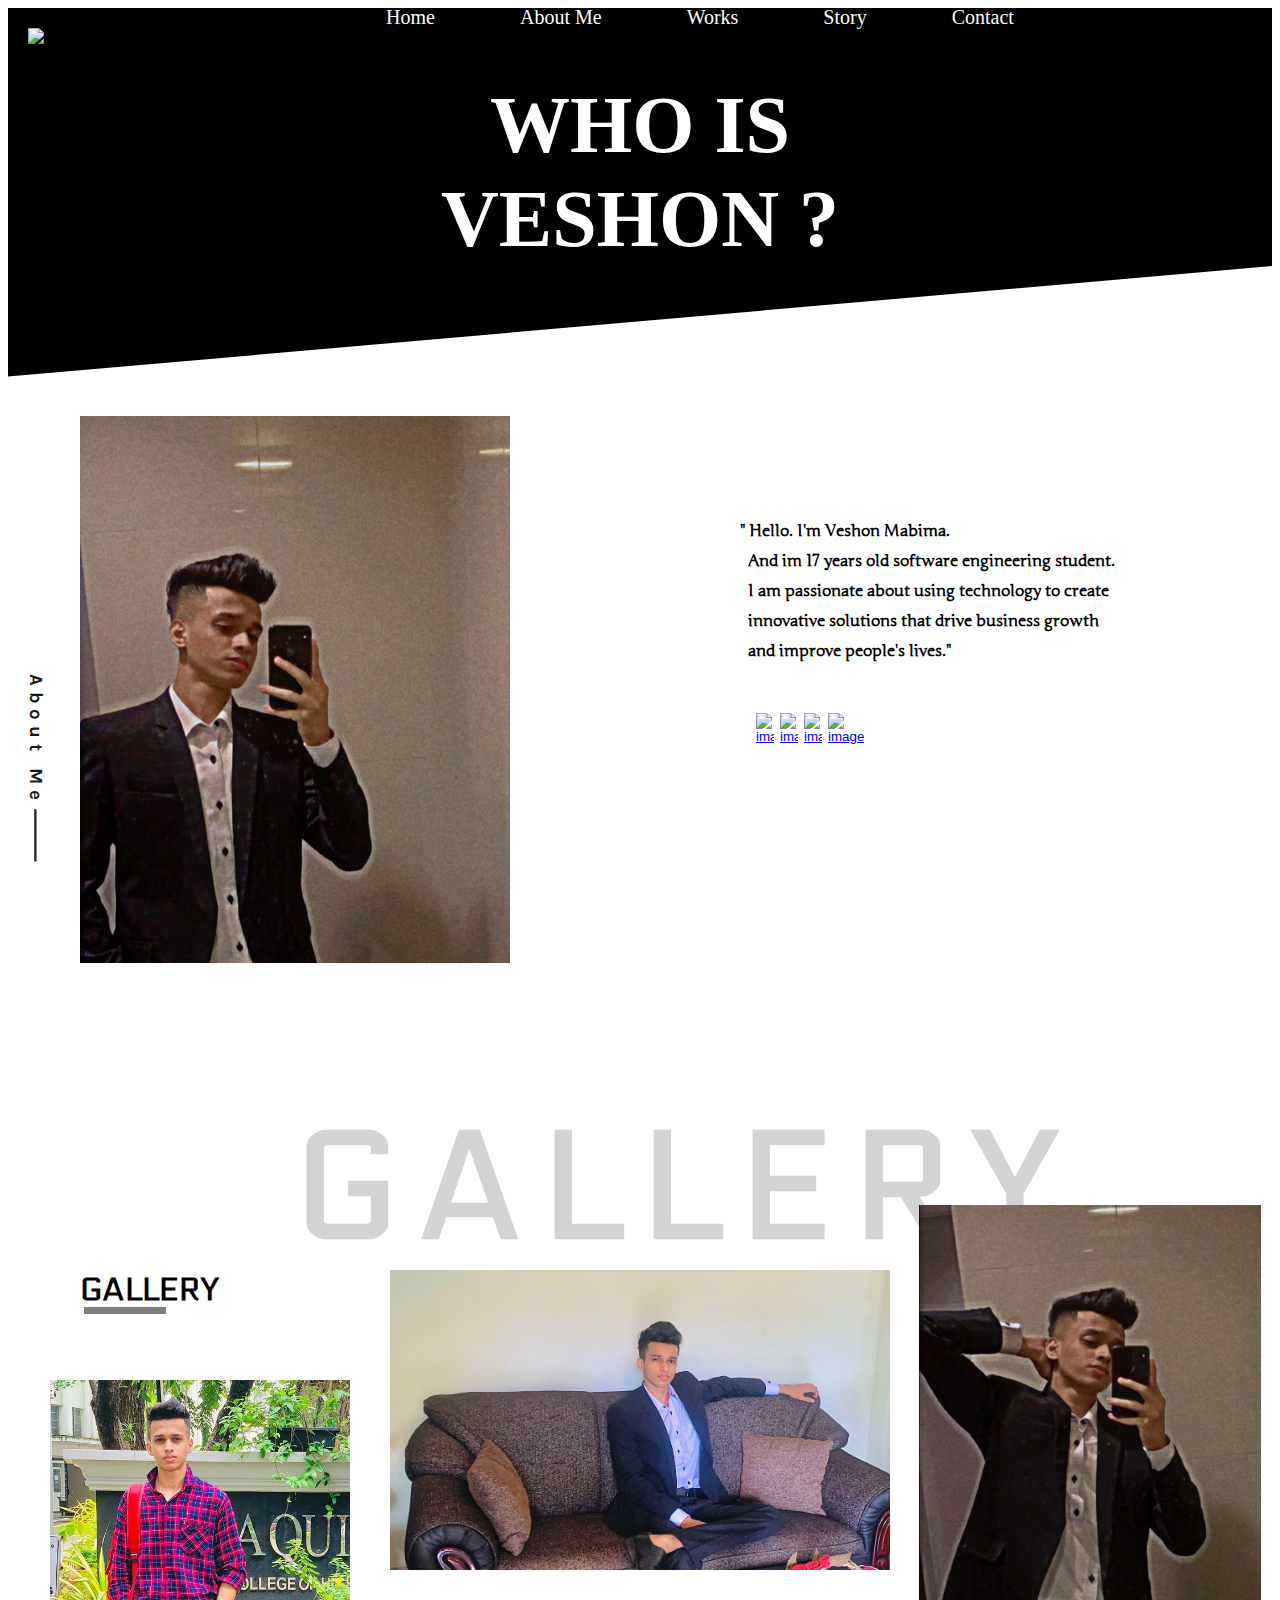
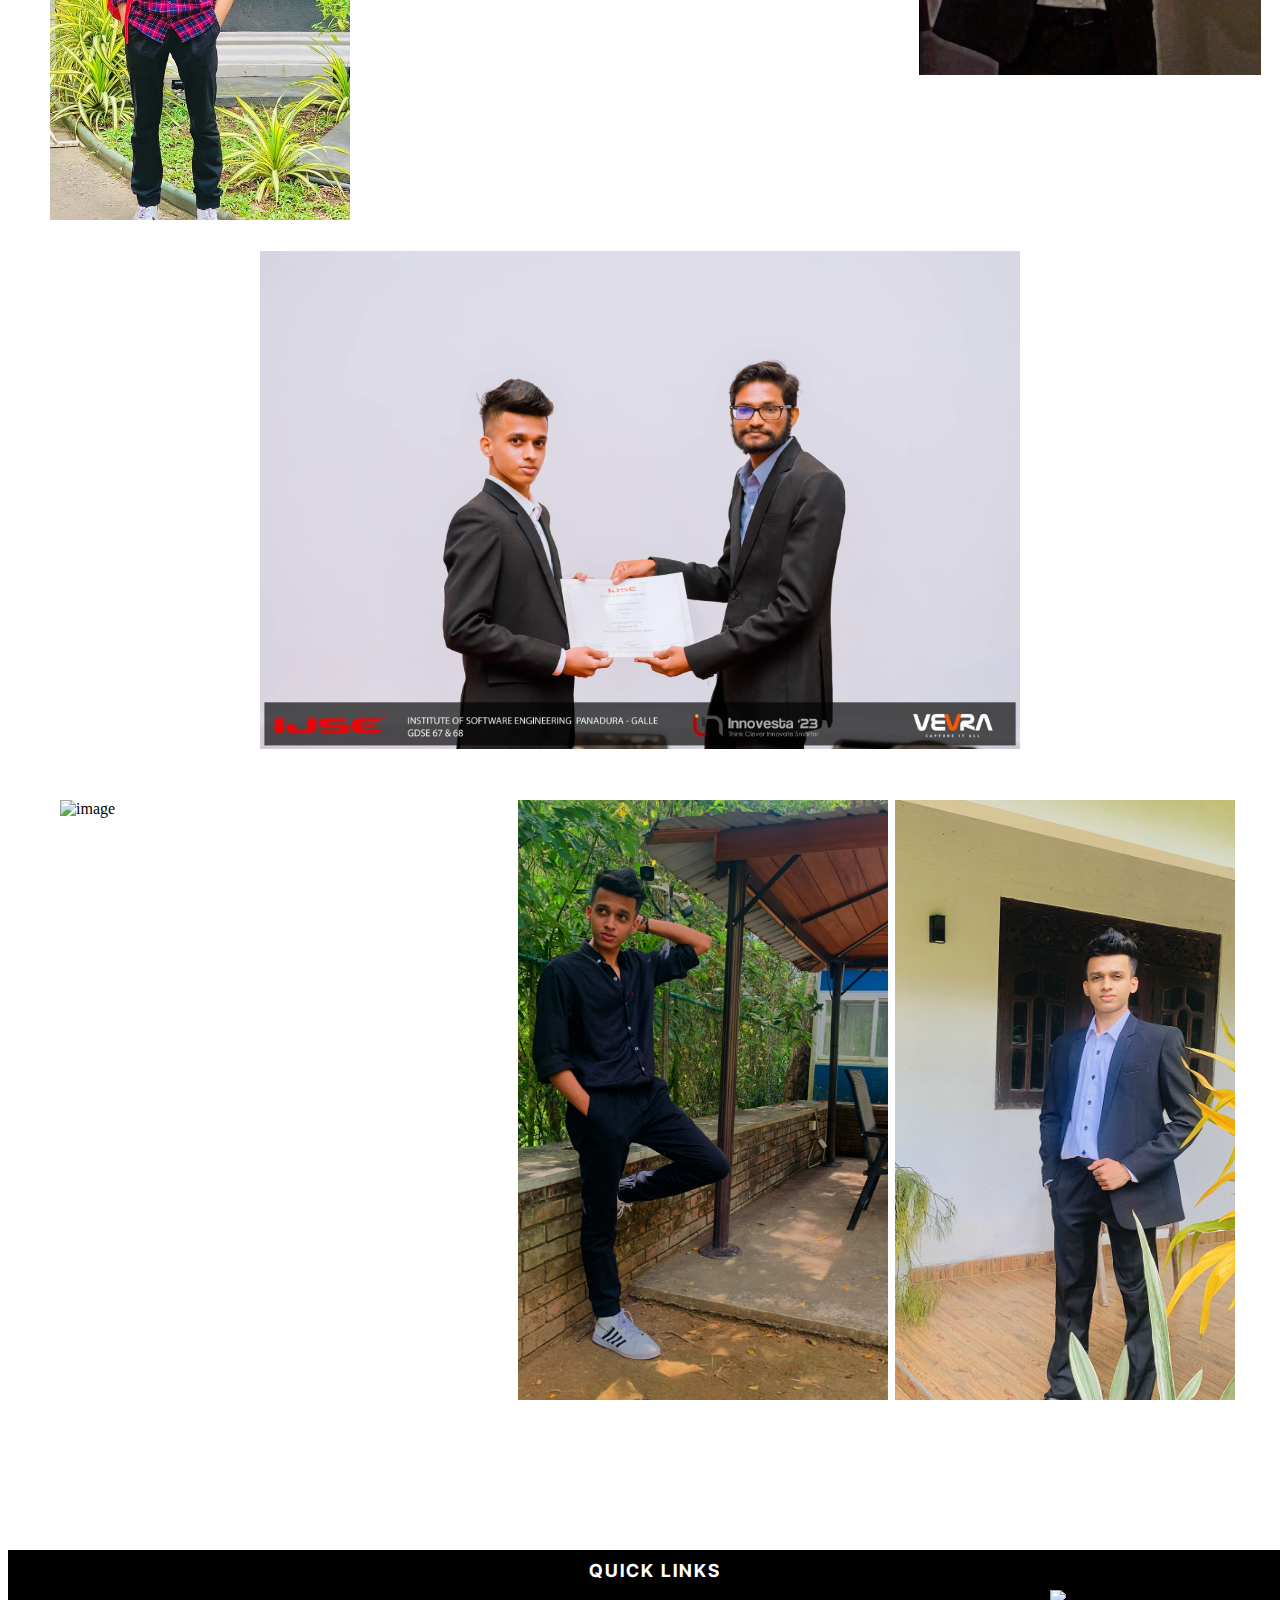
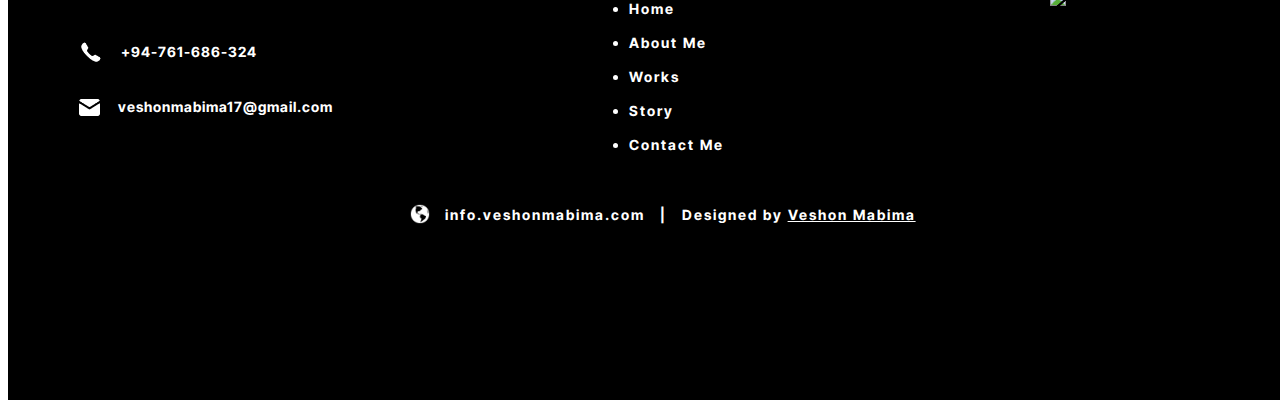
==== index.html @ 8ff41f68 "Animations" ====
<!DOCTYPE html>
<html lang="en">
<head>
    <meta charset="UTF-8">
    <meta name="description" content="Hi! I'm tech enthusiast who is focusing on javascript tech stack.">
    <meta name="keywords" content="Veshon Mabima software engineering student">
    <meta name="author" content="Veshon Mabima">
    <meta name="viewport" content="width=device-width, initial-scale=1.0">
    <title>Home</title>

    <link rel="stylesheet" href="assets/css/home-page.css">
    <link rel="stylesheet" href="assets/normalize.css">
    <link rel="preconnect" href="https://fonts.googleapis.com">
    <link rel="preconnect" href="https://fonts.gstatic.com" crossorigin>
    <link href="https://fonts.googleapis.com/css2?family=Junge&display=swap" rel="stylesheet">
    <link rel="preconnect" href="https://fonts.googleapis.com">
    <link rel="preconnect" href="https://fonts.gstatic.com" crossorigin>
    <link href="https://fonts.googleapis.com/css2?family=Electrolize&family=Junge&display=swap" rel="stylesheet">
    <link rel="preconnect" href="https://fonts.googleapis.com">
    <link rel="preconnect" href="https://fonts.gstatic.com" crossorigin>
    <link href="https://fonts.googleapis.com/css2?family=Gentium+Plus:ital,wght@0,400;0,700;1,400;1,700&family=Inter+Tight:ital,wght@0,100..900;1,100..900&display=swap" rel="stylesheet">
    <link rel="preconnect" href="https://fonts.googleapis.com">
    <link rel="preconnect" href="https://fonts.gstatic.com" crossorigin>
    <link href="https://fonts.googleapis.com/css2?family=Gentium+Plus:ital,wght@0,400;0,700;1,400;1,700&family=Inter+Tight:ital,wght@0,100..900;1,100..900&family=Karla:ital,wght@0,200..800;1,200..800&display=swap" rel="stylesheet">
    <link href="https://unpkg.com/aos@2.3.1/dist/aos.css" rel="stylesheet">
    <link rel="stylesheet" href="https://cdnjs.cloudflare.com/ajax/libs/animate.css/4.1.1/animate.min.css"/>

</head>
<body>

<!--Header-->
<header>

    <div id="blackBackground">

        <div id="r1">

            <img id="logo" src="assets/images/Logo%20-%20Copy.png" title="veshon.lk" alt="Logo" width="50">

            <nav id="nav">
                <div>
                    <a style="text-decoration: none" id="home" href="index.html">Home</a>
                    <a style="text-decoration: none" id="aboutMe" href="aboutMe-page.html">About Me</a>
                    <a style="text-decoration: none" id="works" href="works-page.html">Works</a>
                    <a style="text-decoration: none" id="story" href="story-page.html">Story</a>
                    <a style="text-decoration: none" id="contact" href="contact-page.html">Contact</a>
                </div>
            </nav>

            <button class="hamburger">
                <div class="bar"></div>
            </button>

            <nav class="mobile_nav">
                <a href="index.html">Home</a>
                <a href="aboutMe-page.html">About Me</a>
                <a href="works-page.html">Works</a>
                <a href="story-page.html">Story</a>
                <a href="contact-page.html">Contact</a>
            </nav>

        </div>

        <div class="bg">
            <div class="inner-bg"></div>
            <div class="inner-title">
                <h1 class="animate__animated animate__bounce" id="whoIs">WHO IS</h1>
                <h1 class="animate__animated animate__bounce" id="veshon"> VESHON ?</h1>
            </div>
        </div>
    </div>

</header>

<!--Hero Section-->
<main id="upMain">

    <!--Hero Left side-->
    <div>
        <img id="mirrorSelfi" src="assets/images/WhatsApp%20Image%202023-12-31%20at%2013.47.39_be578f78%20-%20Copy.jpg" title="Image.com" alt="Image" width="300">
    </div>


    <!--    Hero Right side-->
    <div id="heroRightSide">
        <div>

            <p id="about" style="font-family: Junge, cursive; font-weight: bold; font-style: normal; vertical-align: center; ">
                " Hello. I'm Veshon Mabima.<br>
                &nbsp
                And im 17 years old software engineering student.<br>
                &nbsp
                I am passionate about using technology to create <br>
                &nbsp
                innovative solutions that drive business growth <br>
                &nbsp
                and improve people's lives."
            <h3 id="vrticlAbout">About Me <hr color="black" width="50px"> </h3>

            </p>

            <button style="background-color: white; border: none"><a href="https://twitter.com/VeshonMabima"><img src="assets/images/icons8-twitterx-50.png" title="twiter.img" alt="image" width="20"></a></button>
            <button style="background-color: white; border: none"><a href="https://www.facebook.com/chandima.rajapaksha.127"><img src="assets/images/icons8-facebook-50.png" title="facebook.img" alt="image" width="20"></a></button>
            <button style="background-color: white; border: none"><a href="https://www.instagram.com/veshon___/?hl=en"><img src="assets/images/icons8-insta-60.png" title="insta.img" alt="image"width="20"></a></button>
            <button style="background-color: white; border: none"><a href="https://github.com/veshon"><img src="assets/images/icons8-github-60.png" title="github.img" alt="image" width="20"></a></button>
        </div>
    </div>
</main>


    <!--Gallery-->
<section>
    <h1  id="gallery">GALLERY<hr color="black" width="50px"></h1>
</section>

<section>
    <h1 id="blurGallery">GALLERY</h1>
</section>

<!--<section><h3 id="vrticlGallery">GALLERY<hr color="black" width="50px"> </h3></section>

<section><h3 id="vrticlGallery2">GALLERY<hr color="black" width="50px"> </h3></section>-->


<section class="gallery">
    <div>
            <div id="pic1"><img src="assets/images/Mirrorselfi%202.jpg" title="picture1" alt="image"></div>
            <div id="pic2"><img src="assets/images/IMG_5430%20(1).jpg" title="picture2" alt="image"></div>
            <div id="pic3"><img src="assets/images/Aquainas1.jpg" title="picture3" alt="image"></div>
            <div id="pic4"><img src="assets/images/IMG_5518.JPG" title="picture4" alt="image"></div>
            <div id="pic5"><img src="assets/images/1C3AD033-5911-4B29-88D5-2111E036817A.jpeg" title="picture5" alt="image"></div>
            <div id="pic6"><img src="assets/images/B.jpeg" title="picture6" alt="image"></div>
            <div id="pic7"><img src="assets/images/IMG_5415.jpg" title="picture7" alt="image"></div>
    </div>
</section>

<!--Left footer-->
<footer id="FooterBlackBackground">
    <div>
        <img id="phoneIcon" src="assets/images/white-phone.png" title="phone icon" alt="Image" width="15">
        <h6 id="mobileNo">+94-761-686-324</h6>
        <img id="mailIcon" src="assets/images/white%20mail.png" title="mail icon" alt="Image" width="15">
        <h6 id="email">veshonmabima17@gmail.com</h6>
    </div>
</footer>

<!--Middle footer-->
<footer id="bottomMiddleFooter">

    <h2>QUICK LINKS</h2>

    <nav>
        <ul id="links">
            <li><a style="color: white; text-decoration: none" href="home-page.html" >Home</a></li>
            &nbsp
            <li><a style="color: white; text-decoration: none" href="aboutMe-page.html" >About Me</a></li>
            &nbsp
            <li><a style="color: white; text-decoration: none" href="works-page.html" >Works</a></li>
            &nbsp
            <li><a style="color: white; text-decoration: none" href="story-page.html" >Story</a></li>
            &nbsp
            <li><a style="color: white; text-decoration: none" href="contact-page.html" >Contact Me</a></li>
        </ul>
    </nav>
</footer>

<!--Right footer-->
<footer>
    <div>
        <img id="logoFooter" src="assets/images/Logo%20-%20Copy.png" title="logo" alt="image" width="50">
    </div>
</footer>


<!--footer-->
<footer>
    <div id="infoLink"><img src="assets/images/icons8-america-100.png"> &nbsp info.veshonmabima.com &nbsp | &nbsp Designed by <a href="">Veshon Mabima</a></div>
</footer>

<script src="https://unpkg.com/aos@2.3.1/dist/aos.js"></script>
<script>

    window.onload = function (){
        const menu_btn = document.querySelector(".hamburger");
        const mobile_menu = document.querySelector(".mobile_nav")

        menu_btn.addEventListener('click', function (){
            menu_btn.classList.toggle("is-active")
            mobile_menu.classList.toggle("is-active")
        })
    }

</script>

</body>
</html>
---- assets/css/home-page.css ----
#blackBackground {
    width: 100%;
    background-color: black;
    position: relative;
}

#blackBackground > #r1 {
    display: flex;
    align-items: center;
}

#blackBackground > #r1 > img {
    margin: 20px;
    width: 80px;
}

#blackBackground > #r1 > nav {
    flex: 1;
    height: fit-content;
}

#blackBackground > #r1 > nav > div {
    height: fit-content;
    width: fit-content;
    margin: auto;
    font-size: 20px;
    position: relative;
    top: -20px;
}

#blackBackground > #r1 > nav > div > a {
    color: #fff;
    margin: 0 2em;
}

#blackBackground > .bg {
    color: #fff;
    text-align: center;
    position: relative;
    background-color: black;
    height: fit-content;
    min-height: 200px;
}

#blackBackground > .bg > .inner-title {
    position: absolute;
    right: 0;
    left: 0;
    top: 0;
    bottom: 0;
    margin: auto;
    font-size: 30px;
}

#blackBackground > .bg > .inner-bg {
    height: 200px;
    width: 100%;
    background-color: black;
    transform: skewY(-5deg);
    transform-origin: top right;
    position: absolute;
}

#blackBackground > .bg > .inner-title > h1{
    position: relative;
    top: -40px;
    font-size: 80px;
}

#blackBackground > .bg > .inner-title > h1:nth-child(2){
    font-size: 80px;
    position: relative;
    top: -90px;
}

/*---------------------------------------------------------------------------------*/
.hamburger{
    position: relative;
    /*left: 500px;*/
    display: block;
    width: 35px;
    cursor: pointer;
    appearance: none;
    background: none;
    border: none;
    z-index: 999;
    display: none;
}

.hamburger>.bar, .hamburger:after, .hamburger:before{
    content: '';
    display: block;
    width: 100%;
    height: 5px;
    background-color: white;
    margin: 6px 0px;
    transition: 0.4s;
}

.hamburger.is-active:before{
    transform: rotate(-45deg) translate(-8px, 6px);
}

.hamburger.is-active:after{
    transform: rotate(45deg) translate(-9px, -8px);
}

.hamburger.is-active .bar{
    opacity: 0;
}

.mobile_nav{
    position: fixed;
    top: 0;
    left: 100%;
    display: block;
    width: 100%;
    min-height: 100vh;
    background-color: black;
    padding: 120px;
    transition: 0.4s;
    z-index: 2;
    display: none;
}

.mobile_nav.is-active{
    left: 0;
    z-index: 2;
}


.mobile_nav>a {
    position: relative;
    left: -100px;
    display: block;
    width: 100%;
    max-width: 200px;
    margin: 0 auto 16px;
    text-align: center;
    padding: 12px 16px;
    background-color: white;

    color: black;
    text-decoration: none;
    border-radius: 20px;
}

.mobile_nav>a:hover {
    background-color: grey;
}

/*---------------------------------------------------------------------------------*/

#upMain {
    margin: 150px;
    display: grid;
    grid-template-columns: repeat(2, 1fr);
}

#mirrorSelfi{
    width: 430px;
    height: 547px;
    position: absolute;
    left: 80px;
}

#vrticlAbout {
    transform: rotate(90deg);
    transform-origin: 50% 50%;
    color: black;
    position: absolute;
    top: 600px;
    left: 650px;
    letter-spacing: 6px;
    font-family: "Karla", sans-serif;
    font-optical-sizing: auto;
    font-weight: bolder;
    font-style: normal;
    opacity: 90%;
}

#vrticlAbout > hr {
    position: relative;
    top: -20px;
    left: 95px;
    opacity: 90%;
}

#about{
    position: relative;
    top: 100px;
    left: 100px;
    padding: 0;
    margin: 0;
    max-width: fit-content;
    line-height: 30px;
}

#heroRightSide > div > button{
    width: 20px;
    aspect-ratio: 1/1;
    position: relative;
    left: 110px;
    top: 130px;
}

#blurGallery {
    position: absolute;
    top: 1100px;
    bottom: 0;
    right: 0;
    left: 23%;
    margin: auto;
    color: black;
    font-size: 150px;
    font-family: Electrolize, sans-serif;
    font-weight: bolder;
    font-style: normal;
    opacity: 17%;
    letter-spacing: 20px;
}

#gallery {
    font-size: 32px;
    font-family: Electrolize, sans-serif;
    font-weight: bolder;
    font-style: normal;
    position: absolute;
    top: 1250px;
    left: 80px;
}

#gallery > hr {
    width: 80px;
    height: 5px;
    position: absolute;
    top: 20px;
    left: 4px;
    opacity: 50%;
}

#vrticlGallery{
    transform: rotate(90deg);
    transform-origin: 50% 50%;
    color: black;
    position: absolute;
    top: 1400px;
    left: -30px;
    letter-spacing: 6px;
    font-family: "Karla", sans-serif;
    font-optical-sizing: auto;
    font-weight: bolder;
    font-style: normal;
    opacity: 90%;
    display: none;
}

#vrticlGallery>hr{
    position: relative;
    top: -20px;
    left: 95px;
    opacity: 90%;
    display: none;
}

#vrticlGallery2{
    transform: rotate(90deg);
    transform-origin: 50% 50%;
    color: black;
    position: absolute;
    top: 2300px;
    left: -30px;
    letter-spacing: 6px;
    font-family: "Karla", sans-serif;
    font-optical-sizing: auto;
    font-weight: bolder;
    font-style: normal;
    opacity: 90%;
    display: none;
}

#vrticlGallery2>hr{
    position: relative;
    top: -20px;
    left: 95px;
    opacity: 90%;
    display: none;
}

#pic1>img{
    width: 342px;
    height: 470px;
    position: absolute;
    top: 1440px;
    bottom: 0;
    right: 0;
    left: 900px;
    margin: auto;
}

#pic2>img{
    width: 500px;
    height: 300px;
    position: absolute;
    top: 1420px;
    bottom: 0;
    right: 0;
    left: 0;
    margin: auto;
}

#pic3>img{
    width: 300px;
    height: 440px;
    position: absolute;
    top: 1600px;
    bottom: 0;
    right: 0;
    left: -880px;
    margin: auto;
}

#pic4>img{
    width: 760px;
    height: 498px;
    position: absolute;
    top: 2100px;
    bottom: 0;
    right: 0;
    left: 0;
    margin: auto;
}

#pic5>img{
    width: 478px;
    height: 619px;
    position: absolute;
    top: 2700px;
    bottom: 0;
    right: 0;
    left: -710px;
    margin: auto;
}

#pic6>img{
    width: 390px;
    height: 619px;
    position: absolute;
    top: 2700px;
    bottom: 0;
    right: 0;
    left: 168px;
    margin: auto;
}

#pic7>img{
    width: 350px;
    height: 619px;
    position: absolute;
    top: 2700px;
    bottom: 0;
    right: 0;
    left: 920px;
    margin: auto;
}

#FooterBlackBackground {
    width: 100%;
    height: 50vh;
    background-color: black;
    position: absolute;
    top: 3150px;
}

#FooterBlackBackground > div > h6 {
    color: white;
    font-size: 15px;
    position: relative;
    left: 50px;
    max-width: 300px;
}

#bottomMiddleFooter > h2 {
    position: absolute;
    top: 3160px;
    bottom: 0;
    right: 0;
    left: 46%;
    margin: auto;
    color: white;
    font-family: "Inter Tight", sans-serif;
    font-optical-sizing: auto;
    font-weight: bold;
    font-style: normal;
    font-size: 18px;
    letter-spacing: 2px;
}

#bottomMiddleFooter > nav > #links {
    position: absolute;
    top: 3200px;
    bottom: 0;
    right: 0;
    left: 46%;
    margin: auto;
    color: white;
    letter-spacing: 2px;
    font-family: "Inter Tight", sans-serif;
    font-optical-sizing: auto;
    font-weight: bold;
    font-style: normal;
    font-size: 14px;
}

#logoFooter {
    width: 180px;
    height: 160px;
    position: absolute;
    top: 3190px;
    right: 50px;
}

#infoLink {
    color: white;
    position: absolute;
    top: 3400px;
    left: 32%;
    font-family: "Inter Tight", sans-serif;
    font-optical-sizing: auto;
    font-weight: bold;
    font-style: normal;
    letter-spacing: 2px;
    font-size: 14px;
}

#infoLink > a {
    color: white;
}

#infoLink > img {
    width: 20px;
    aspect-ratio: 1/1;
    position: relative;
    top: 4px;
}

#phoneIcon {
    width: 25px;
    aspect-ratio: 1/1;
    max-width: 25px;
    max-height: 25px;
    position: relative;
    top: 90px;
    left: 70px;
}

#FooterBlackBackground > div > #mobileNo {
    color: white;
    position: absolute;
    top: 60px;
    left: 113px;
    letter-spacing: 1px;
    font-family: "Inter Tight", sans-serif;
    font-optical-sizing: auto;
    font-weight: bold;
    font-style: normal;
    font-size: 14px;
}

#mailIcon {
    width: 25px;
    aspect-ratio: 1/1;
    position: relative;
    top: 145px;
    left: 40px;
}

#FooterBlackBackground > div > #email {
    color: white;
    position: absolute;
    top: 115px;
    left: 110px;
    letter-spacing: 1px;
    font-family: "Inter Tight", sans-serif;
    font-optical-sizing: auto;
    font-weight: bold;
    font-style: normal;
    font-size: 14px;
}

#middleFooter {
    display: none;
}


/*------------------------------------------------------------------------------------------------------*/
@media all and (max-width: 1290px) {

    #vrticlAbout {
        transform: rotate(90deg);
        transform-origin: 50% 50%;
        color: black;
        position: absolute;
        top: 700px;
        left: -40px;
        letter-spacing: 6px;
        font-family: "Karla", sans-serif;
        font-optical-sizing: auto;
        font-weight: bolder;
        font-style: normal;
        opacity: 90%;
    }

    #vrticlAbout > hr {
        position: relative;
        top: -20px;
        left: 95px;
        opacity: 90%;
    }
}


/*------------------------------------------------------------------------------------------------------*/
@media all and (max-width: 1286px){

    #pic5>img{
        width: 450px;
        height: 600px;
        position: absolute;
        top: 2700px;
        bottom: 0;
        right: 0;
        left: -710px;
        margin: auto;
    }

    #pic6>img{
        width: 370px;
        height: 600px;
        position: absolute;
        top: 2700px;
        bottom: 0;
        right: 0;
        left: 125px;
        margin: auto;
    }

    #pic7>img{
        width: 340px;
        height: 600px;
        position: absolute;
        top: 2700px;
        bottom: 0;
        right: 0;
        left: 850px;
        margin: auto;
    }
}


/*------------------------------------------------------------------------------------------------------*/
@media all and (max-width: 1216px){

    #pic5>img{
        width: 420px;
        height: 570px;
        position: absolute;
        top: 2700px;
        bottom: 0;
        right: 0;
        left: -670px;
        margin: auto;
    }

    #pic6>img{
        width: 340px;
        height: 570px;
        position: absolute;
        top: 2700px;
        bottom: 0;
        right: 0;
        left: 100px;
        margin: auto;
    }

    #pic7>img{
        width: 320px;
        height: 570px;
        position: absolute;
        top: 2700px;
        bottom: 0;
        right: 0;
        left: 770px;
        margin: auto;
    }
}


/*------------------------------------------------------------------------------------------------------*/
@media all and (max-width: 1107px){

    #pic5>img{
        width: 350px;
        height: 480px;
        position: absolute;
        top: 2700px;
        bottom: 0;
        right: 0;
        left: -590px;
        margin: auto;
    }

    #pic6>img{
        width: 300px;
        height: 480px;
        position: absolute;
        top: 2700px;
        bottom: 0;
        right: 0;
        left: 80px;
        margin: auto;
    }

    #pic7>img{
        width: 270px;
        height: 480px;
        position: absolute;
        top: 2700px;
        bottom: 0;
        right: 0;
        left: 680px;
        margin: auto;
    }
}


/*------------------------------------------------------------------------------------------------------*/
@media all and (max-width: 1261px){
    #pic1>img{
        width: 300px;
        height: 430px;
        position: absolute;
        left: 700px;
    }

    #pic2>img{
        width: 400px;
        height: 250px;
        position: absolute;
        left: -100px;
    }

    #pic3>img{
        width: 280px;
        height: 410px;
    }
}


/*------------------------------------------------------------------------------------------------------*/
@media all and (max-width: 1180px){

    #pic1>img{
        width: 300px;
        height: 430px;
        position: absolute;
        left: 700px;
    }

    #pic2>img{
        width: 400px;
        height: 250px;
        position: absolute;
        left: -50px;
    }

    #pic3>img{
        width: 280px;
        height: 410px;
        position: absolute;
        left: -780px;
    }
}


/*------------------------------------------------------------------------------------------------------*/
@media all and (max-width: 1017px){

    #blurGallery{
        position: absolute;
        left: 70px;
    }

    #pic1>img{
        width: 300px;
        height: 420px;
        position: absolute;
        top: 1500px;
        left: 350px;
    }

    #pic2>img{
        width: 500px;
        height: 310px;
        position: absolute;
        top: 2000px;
        left: -60px;
    }

    #pic3>img{
        width: 300px;
        height: 420px;
        position: absolute;
        left: -450px;
    }

    #pic4>img{
        width: 500px;
        height: 310px;
        position: absolute;
        top: 2350px;
        bottom: 0;
        right: 0;
        left: -60px;
        margin: auto;
    }

    #pic5>img{
        width: 435px;
        height: 550px;
        position: absolute;
        top: 2830px;
        bottom: 0;
        right: 0;
        left: -50px;
        margin: auto;
    }

    #pic6>img{
        width: 340px;
        height: 570px;
        position: absolute;
        top: 2830px;
        bottom: 0;
        right: 0;
        left: 100px;
        margin: auto;
        display: none;
    }

    #pic7>img{
        width: 340px;
        height: 550px;
        position: absolute;
        top: 2830px;
        bottom: 0;
        right: 0;
        left: 450px;
        margin: auto;
        display: none;
    }

}


/*------------------------------------------------------------------------------------------------------*/
@media all and (max-width: 1032px){
    #blurGallery{
        font-size: 140px;
        position: absolute;
        left: 100px;
    }
}


/*------------------------------------------------------------------------------------------------------*/
@media all and (max-width: 873px){

    #nav>div>a{
        font-size: 18px;
    }

    #heroRightSide>div>img{
        position: relative;
        top: 80px;
        left: 70px;
    }

    #mirrorSelfi{
        width: 320px;
        height: 400px;
        position: relative;
        left: -80px;
    }

    #about{
        position: relative;
        top: 50px;
        left: 50px;
    }

    #vrticlAbout{
        display: none;
    }
}


/*------------------------------------------------------------------------------------------------------*/
@media all and (max-width: 865px){

    #blurGallery{
         position: absolute;
        left: 30px;
    }
}


/*------------------------------------------------------------------------------------------------------*/
@media all and (max-width: 789px){

    #blurGallery{
        font-size: 120px;
        position: absolute;
        left: 30px;
    }

    #infoLink{
        position: absolute;
        left: 20%;
    }
}


/*------------------------------------------------------------------------------------------------------*/
@media all and (max-width: 700px){

    #blurGallery{
        font-size: 110px;
        position: absolute;
        left: 30px;
    }
}


/*------------------------------------------------------------------------------------------------------*/
@media all and (max-width: 666px){

    #blurGallery{
        font-size: 100px;
        position: absolute;
        top: 1250px;
        left: 30px;
    }

    #gallery{
        position: absolute;
        top: 1380px;
        left: 20px;
    }

    #pic1>img{
        width: 250px;
        height: 350px;
        position: absolute;
        top: 1600px;
        left: 300px;
    }

    #pic2>img{
        width: 400px;
        height: 240px;
        position: absolute;
        top: 2050px;
        left: 0px;
    }

    #pic3>img{
        width: 250px;
        height: 350px;
        position: absolute;
        top: 1700px;
        left: -270px;
    }

    #pic4>img{
        width: 450px;
        height: 300px;
        position: absolute;
        top: 2350px;
        left: 0;
    }

    #pic5>img{
        position: absolute;
        left: 0;
    }

}


/*------------------------------------------------------------------------------------------------------*/
@media all and (max-width: 614px){

    #blurGallery{
        font-size: 90px;
        position: absolute;
        top: 1250px;
        left: 30px;
    }

    #gallery{
        position: absolute;
        top: 1350px;
    }
}


/*------------------------------------------------------------------------------------------------------*/
@media all and (max-width: 571px){

    #blurGallery{
        font-size: 70px;
    }

    #pic1>img{
        width: 230px;
        height: 330px;
        position: absolute;
        top: 1600px;
        left: 250px;
    }

    #pic2>img{
        width: 400px;
        height: 240px;
        position: absolute;
        top: 2050px;
        left: 0px;
    }

    #pic3>img{
        width: 230px;
        height: 330px;
        position: absolute;
        top: 1700px;
        left: -260px;
    }
}


/*------------------------------------------------------------------------------------------------------*/
@media all and (max-width: 570px){
    #blurGallery{
        font-size: 70px;
    }
}


/*------------------------------------------------------------------------------------------------------*/
@media all and (max-width: 515px){
    #pic3>img{
        width: 230px;
        height: 330px;
        position: absolute;
        top: 1700px;
        left: -245px;
    }
}


/*------------------------------------------------------------------------------------------------------*/
@media all and (max-width: 850px){

    #upMain {
        grid-template-columns: 1fr 1fr;
        margin: 100px;
    }

    #upMain > div:first-child  {
        text-align: center;
    }

    #upMain > div:nth-child(2) {
        position: relative;
    }

    #upMain > div:nth-child(2) > div {
        width: fit-content;
        position: absolute;
        right: 0;
        left: 0;
        margin: auto;
    }
}


/*------------------------------------------------------------------------------------------------------*/
@media all and (max-width: 812px){

    #blackBackground > #r1 > nav > div > a {
        color: #fff;
        margin: 0 20px;
    }
    #nav>div>a{
        font-size: 17px;
    }
}


/*------------------------------------------------------------------------------------------------------*/
@media all and (max-width: 685px) {

    #nav > div > a {
        font-size: 14px;
        font-weight: bold;
    }

    #upMain {
        grid-template-columns: 1fr;
        margin: 100px;
    }

    #heroRightSide > div > button{
        width: 20px;
        aspect-ratio: 1/1;
        position: relative;
        left: 60px;
        top: 60px;
    }

    #mirrorSelfi {
        position: relative;
        left: 10px;
    }

    #FooterBlackBackground {
        width: 100%;
        height: 50vh;
        background-color: black;
        position: absolute;
        top: 3150px;
    }

    #FooterBlackBackground > div > h6 {
        color: white;
        font-size: 12px;
        position: relative;
        left: 50px;
        max-width: 300px;
    }

    #bottomMiddleFooter > h2 {
        position: absolute;
        top: 3160px;
        bottom: 0;
        right: 0;
        left: 46%;
        margin: auto;
        color: white;
        font-family: "Inter Tight", sans-serif;
        font-optical-sizing: auto;
        font-weight: bold;
        font-style: normal;
        font-size: 15px;
        letter-spacing: 2px;
    }

    #bottomMiddleFooter > nav > #links {
        position: absolute;
        top: 3200px;
        bottom: 0;
        right: 0;
        left: 46%;
        margin: auto;
        color: white;
        letter-spacing: 2px;
        font-family: "Inter Tight", sans-serif;
        font-optical-sizing: auto;
        font-weight: bold;
        font-style: normal;
        font-size: 12px;
    }

    #logoFooter {
        width: 130px;
        height: 110px;
        position: absolute;
        top: 3200px;
        right: 20px;
    }

    #infoLink {
        color: white;
        position: absolute;
        top: 3400px;
        left: 15%;
        font-family: "Inter Tight", sans-serif;
        font-optical-sizing: auto;
        font-weight: bold;
        font-style: normal;
        letter-spacing: 2px;
        font-size: 12px;
    }

    #infoLink > a {
        color: white;
    }

    #infoLink > img {
        width: 20px;
        aspect-ratio: 1/1;
        position: relative;
        top: 4px;
    }

    #phoneIcon {
        width: 20px;
        aspect-ratio: 1/1;
        max-width: 25px;
        max-height: 25px;
        position: relative;
        top: 80px;
        left: 20px;
    }

    #FooterBlackBackground > div > #mobileNo {
        color: white;
        position: absolute;
        top: 60px;
        left: 53px;
        letter-spacing: 1px;
        font-family: "Inter Tight", sans-serif;
        font-optical-sizing: auto;
        font-weight: bold;
        font-style: normal;
        font-size: 12px;
    }

    #mailIcon {
        width: 20px;
        aspect-ratio: 1/1;
        position: relative;
        top: 140px;
        left: 0;
    }

    #FooterBlackBackground > div > #email {
        color: white;
        position: absolute;
        top: 115px;
        left: 55px;
        letter-spacing: 1px;
        font-family: "Inter Tight", sans-serif;
        font-optical-sizing: auto;
        font-weight: bold;
        font-style: normal;
        font-size: 12px;
    }

    #middleFooter {
        display: none;
    }

}


/*------------------------------------------------------------------------------------------------------*/
@media all and (max-width: 613px){
    #nav>div{
        display: none;
    }

    .hamburger{
        position: relative;
        top: -20px;
        left: -20PX;
    }

    .hamburger{
        position: relative;
        /*left: 500px;*/
        display: block;
        width: 35px;
        cursor: pointer;
        appearance: none;
        background: none;
        border: none;
        z-index: 999;
    }

    .hamburger>.bar, .hamburger:after, .hamburger:before{
        content: '';
        display: block;
        width: 100%;
        height: 5px;
        background-color: white;
        margin: 6px 0px;
        transition: 0.4s;
    }

    .hamburger.is-active:before{
        transform: rotate(-45deg) translate(-8px, 6px);
    }

    .hamburger.is-active:after{
        transform: rotate(45deg) translate(-9px, -8px);
    }

    .hamburger.is-active .bar{
        opacity: 0;
    }

    .mobile_nav{
        position: fixed;
        top: 0;
        left: 100%;
        display: block;
        width: 100%;
        min-height: 100vh;
        background-color: black;
        padding: 120px;
        transition: 0.4s;
        z-index: 2;
    }

    .mobile_nav.is-active{
        left: 0;
        z-index: 2;
    }


    .mobile_nav>a {
        position: relative;
        left: -100px;
        display: block;
        width: 100%;
        max-width: 200px;
        margin: 0 auto 16px;
        text-align: center;
        padding: 12px 16px;
        background-color: white;

        color: black;
        text-decoration: none;
        border-radius: 20px;
    }

    .mobile_nav>a:hover {
        background-color: grey;
    }

}


/*------------------------------------------------------------------------------------------------------*/
@media all and (max-width: 590px) {

    #about{
        position: relative;
        left: 0;
    }

    #pic5>img{
        position: absolute;
        left: 0;
    }

    #FooterBlackBackground {
        width: 100%;
        height: 60vh;
        background-color: black;
        position: absolute;
        top: 3200px;
    }

    #FooterBlackBackground > div > h6 {
        color: white;
        font-size: 12px;
        position: relative;
        left: 50px;
        max-width: 300px;
    }

    #bottomMiddleFooter > h2 {
        position: absolute;
        top: 3210px;
        bottom: 0;
        right: 0;
        left: 46%;
        margin: auto;
        color: white;
        font-family: "Inter Tight", sans-serif;
        font-optical-sizing: auto;
        font-weight: bold;
        font-style: normal;
        font-size: 15px;
        letter-spacing: 2px;
    }

    #bottomMiddleFooter > nav > #links {
        position: absolute;
        top: 3240px;
        bottom: 0;
        right: 0;
        left: 46%;
        margin: auto;
        color: white;
        letter-spacing: 2px;
        font-family: "Inter Tight", sans-serif;
        font-optical-sizing: auto;
        font-weight: bold;
        font-style: normal;
        font-size: 12px;
    }

    #logoFooter {
        width: 130px;
        height: 110px;
        position: absolute;
        top: 3240px;
        left: 20px;
    }

    #infoLink {
        color: white;
        position: absolute;
        top: 3500px;
        left: 3%;
        font-family: "Inter Tight", sans-serif;
        font-optical-sizing: auto;
        font-weight: bold;
        font-style: normal;
        letter-spacing: 2px;
        font-size: 12px;
    }

    #infoLink > a {
        color: white;
    }

    #infoLink > img {
        width: 20px;
        aspect-ratio: 1/1;
        position: relative;
        top: 4px;
    }

    #phoneIcon {
        width: 20px;
        aspect-ratio: 1/1;
        max-width: 25px;
        max-height: 25px;
        position: relative;
        top: 225px;
        left: 38vw;
    }

    #FooterBlackBackground > div > #mobileNo {
        color: white;
        position: absolute;
        top: 200px;
        left: 45vw;
        letter-spacing: 1px;
        font-family: "Inter Tight", sans-serif;
        font-optical-sizing: auto;
        font-weight: bold;
        font-style: normal;
        font-size: 12px;
    }

    #mailIcon {
        width: 20px;
        aspect-ratio: 1/1;
        position: relative;
        top: 260px;
        left: 33vw;
    }

    #FooterBlackBackground > div > #email {
        color: white;
        position: absolute;
        top: 240px;
        left: 45vw;
        letter-spacing: 1px;
        font-family: "Inter Tight", sans-serif;
        font-optical-sizing: auto;
        font-weight: bold;
        font-style: normal;
        font-size: 12px;
    }
}
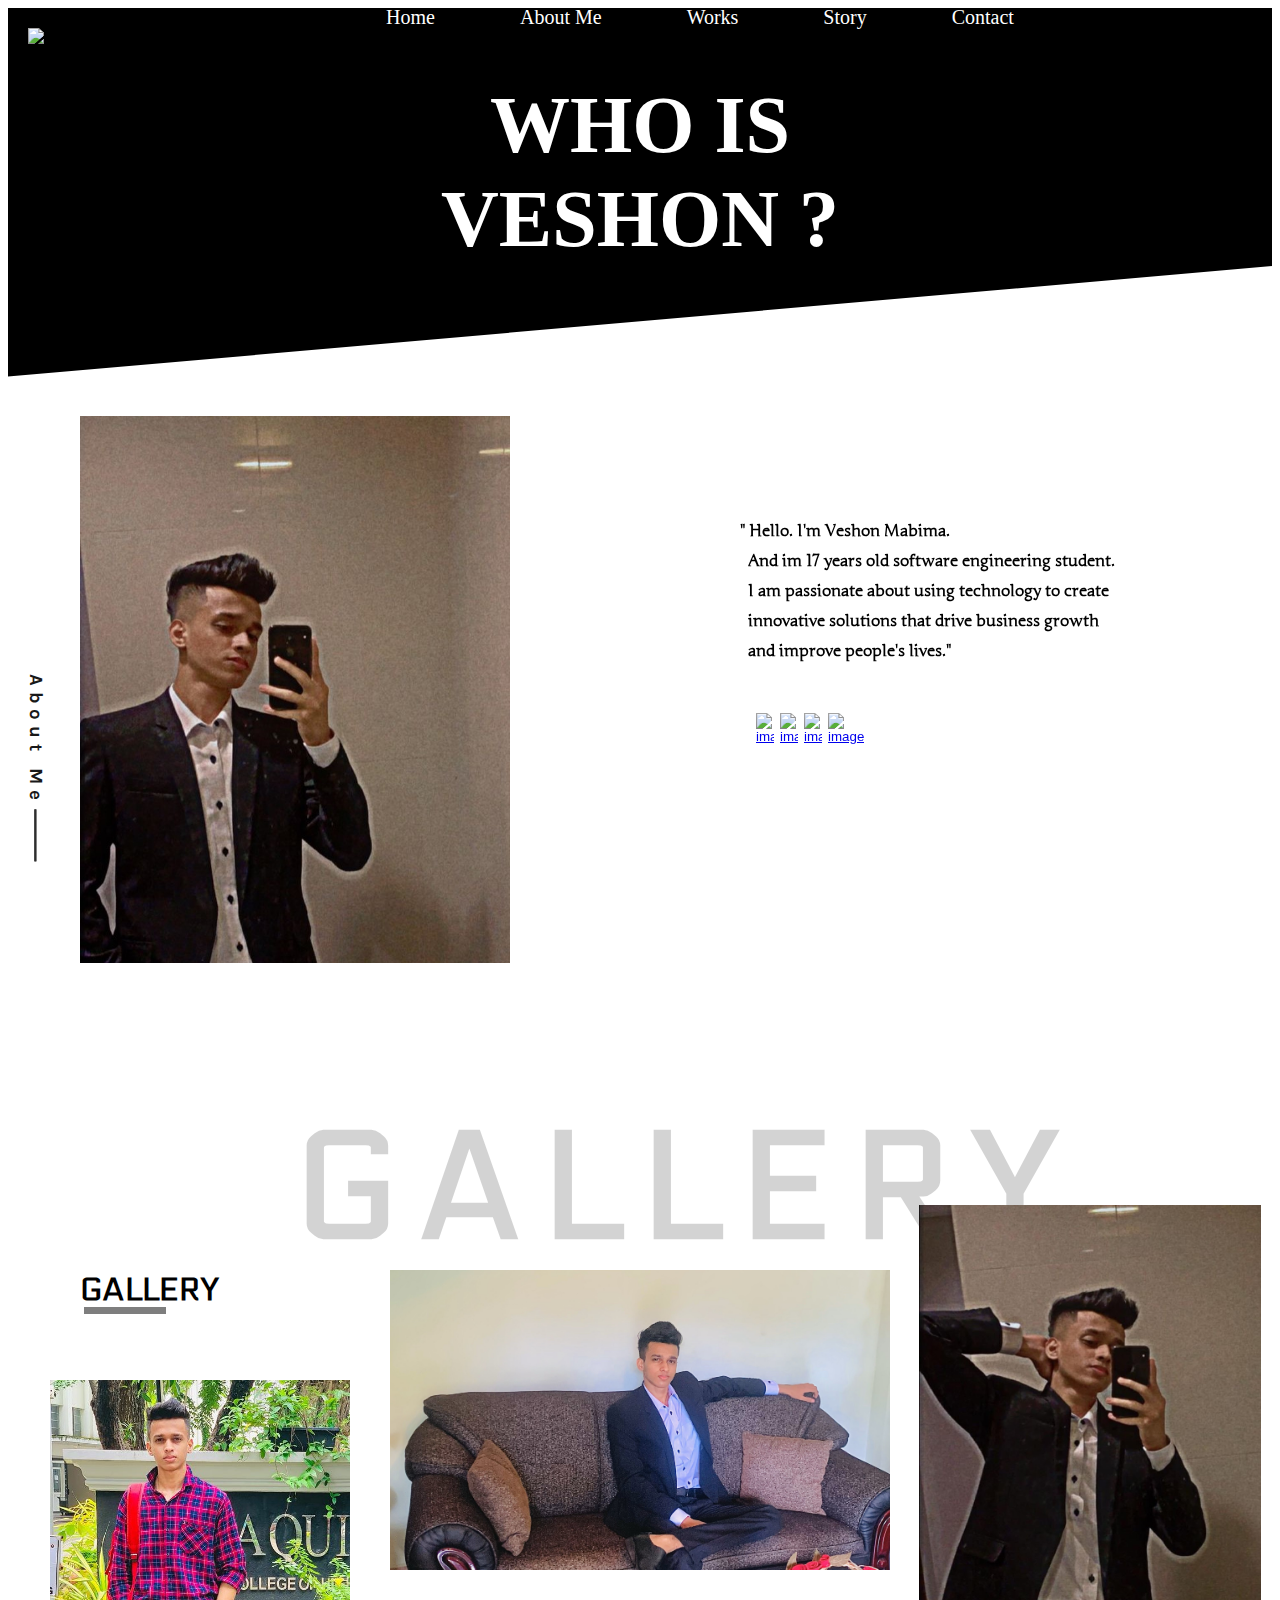
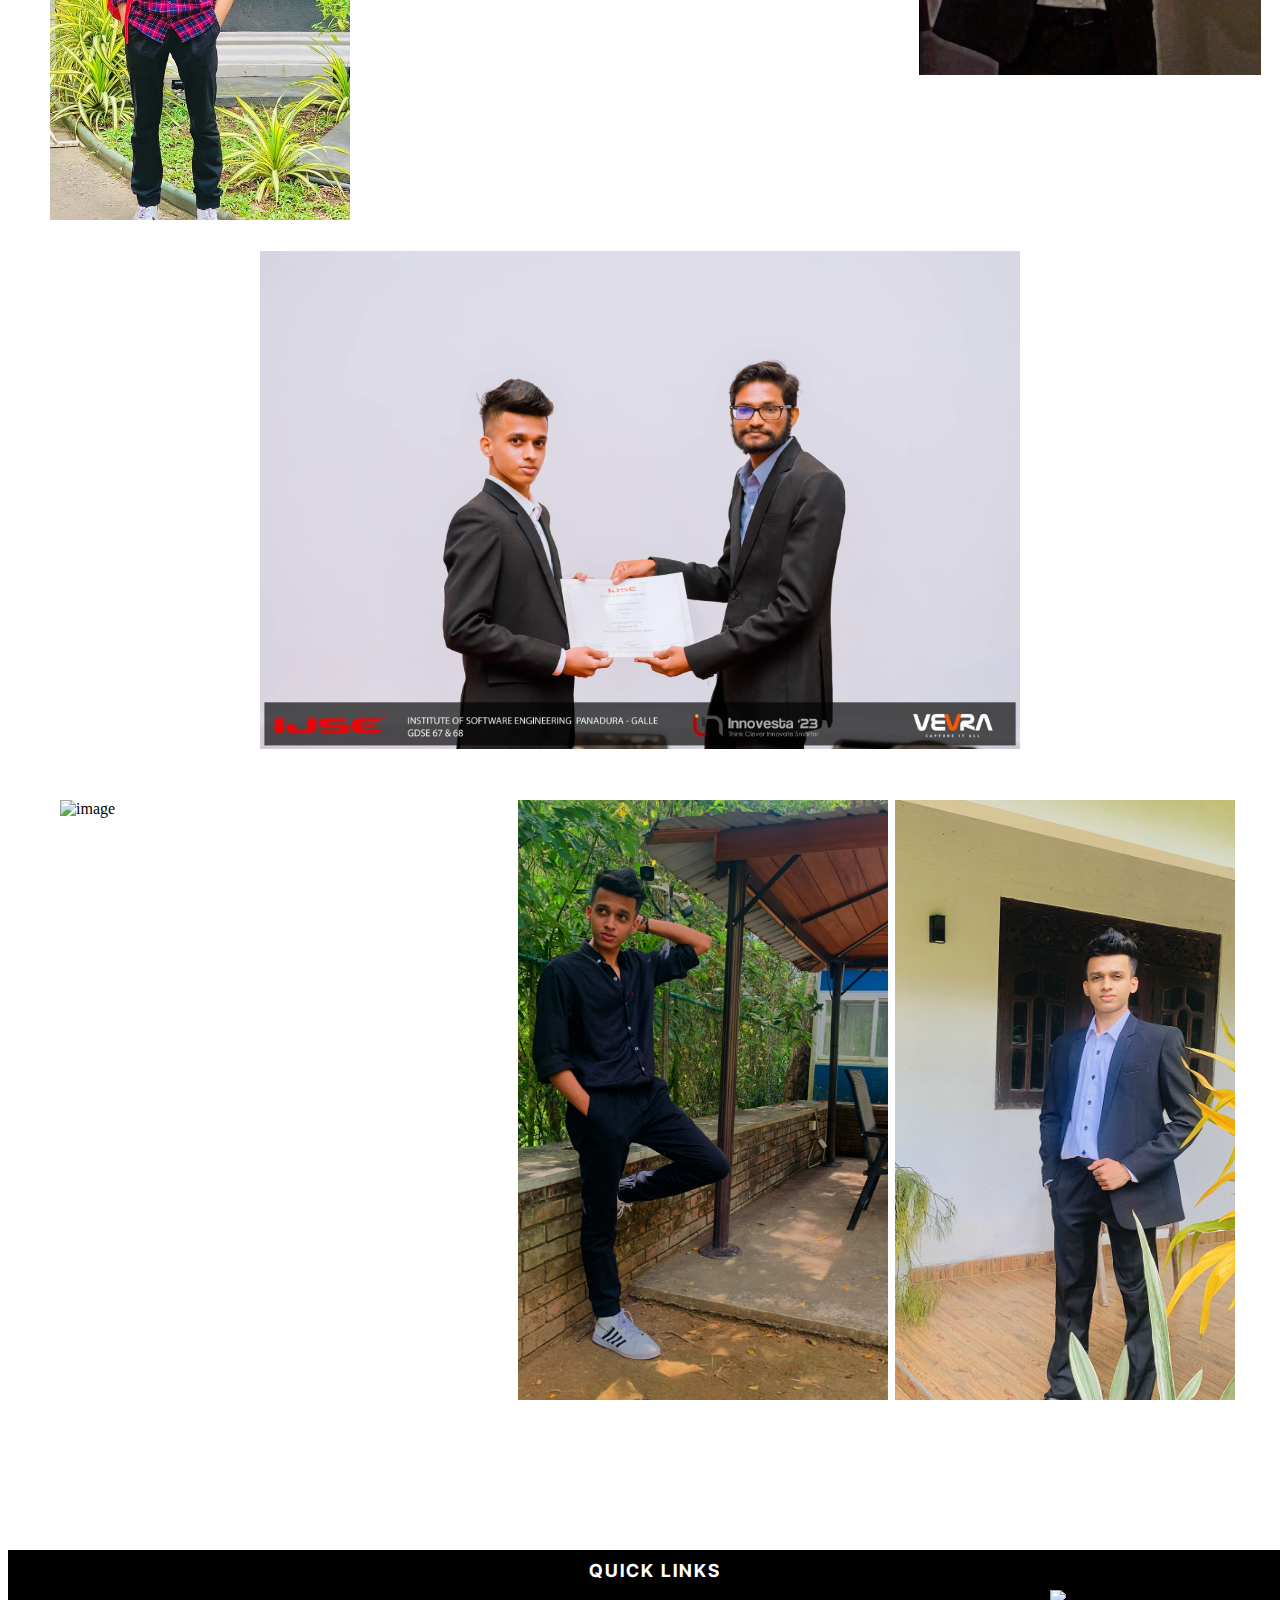
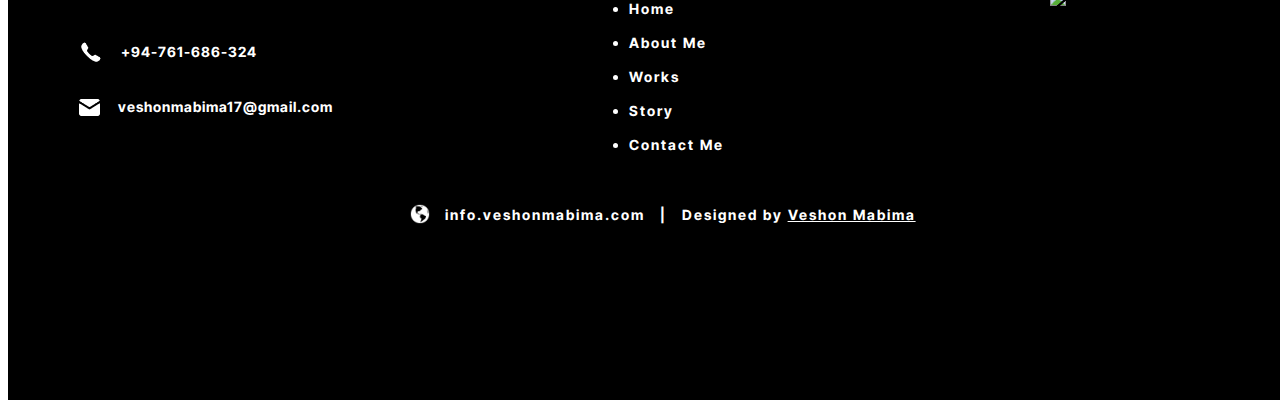
==== commit c9576c7d: "Animations" ====
--- a/index.html
+++ b/index.html
@@ -77,7 +77,7 @@
 
     <!--Hero Left side-->
     <div>
-        <img id="mirrorSelfi" src="assets/images/WhatsApp%20Image%202023-12-31%20at%2013.47.39_be578f78%20-%20Copy.jpg" title="Image.com" alt="Image" width="300">
+        <img data-aos="fade-right" id="mirrorSelfi" src="assets/images/WhatsApp%20Image%202023-12-31%20at%2013.47.39_be578f78%20-%20Copy.jpg" title="Image.com" alt="Image" width="300">
     </div>
 
 
@@ -85,7 +85,7 @@
     <div id="heroRightSide">
         <div>
 
-            <p id="about" style="font-family: Junge, cursive; font-weight: bold; font-style: normal; vertical-align: center; ">
+            <p data-aos="fade-up-right" id="about" style="font-family: Junge, cursive; font-weight: bold; font-style: normal; vertical-align: center; ">
                 " Hello. I'm Veshon Mabima.<br>
                 &nbsp
                 And im 17 years old software engineering student.<br>
@@ -99,10 +99,10 @@
 
             </p>
 
-            <button style="background-color: white; border: none"><a href="https://twitter.com/VeshonMabima"><img src="assets/images/icons8-twitterx-50.png" title="twiter.img" alt="image" width="20"></a></button>
-            <button style="background-color: white; border: none"><a href="https://www.facebook.com/chandima.rajapaksha.127"><img src="assets/images/icons8-facebook-50.png" title="facebook.img" alt="image" width="20"></a></button>
-            <button style="background-color: white; border: none"><a href="https://www.instagram.com/veshon___/?hl=en"><img src="assets/images/icons8-insta-60.png" title="insta.img" alt="image"width="20"></a></button>
-            <button style="background-color: white; border: none"><a href="https://github.com/veshon"><img src="assets/images/icons8-github-60.png" title="github.img" alt="image" width="20"></a></button>
+            <button data-aos="fade-up-right" style="background-color: white; border: none"><a href="https://twitter.com/VeshonMabima"><img src="assets/images/icons8-twitterx-50.png" title="twiter.img" alt="image" width="20"></a></button>
+            <button data-aos="fade-up-right" style="background-color: white; border: none"><a href="https://www.facebook.com/chandima.rajapaksha.127"><img src="assets/images/icons8-facebook-50.png" title="facebook.img" alt="image" width="20"></a></button>
+            <button data-aos="fade-up-right" style="background-color: white; border: none"><a href="https://www.instagram.com/veshon___/?hl=en"><img src="assets/images/icons8-insta-60.png" title="insta.img" alt="image"width="20"></a></button>
+            <button data-aos="fade-up-right" style="background-color: white; border: none"><a href="https://github.com/veshon"><img src="assets/images/icons8-github-60.png" title="github.img" alt="image" width="20"></a></button>
         </div>
     </div>
 </main>
@@ -191,6 +191,9 @@
     }
 
 </script>
+<script>
+    AOS.init();
+</script>
 
 </body>
 </html>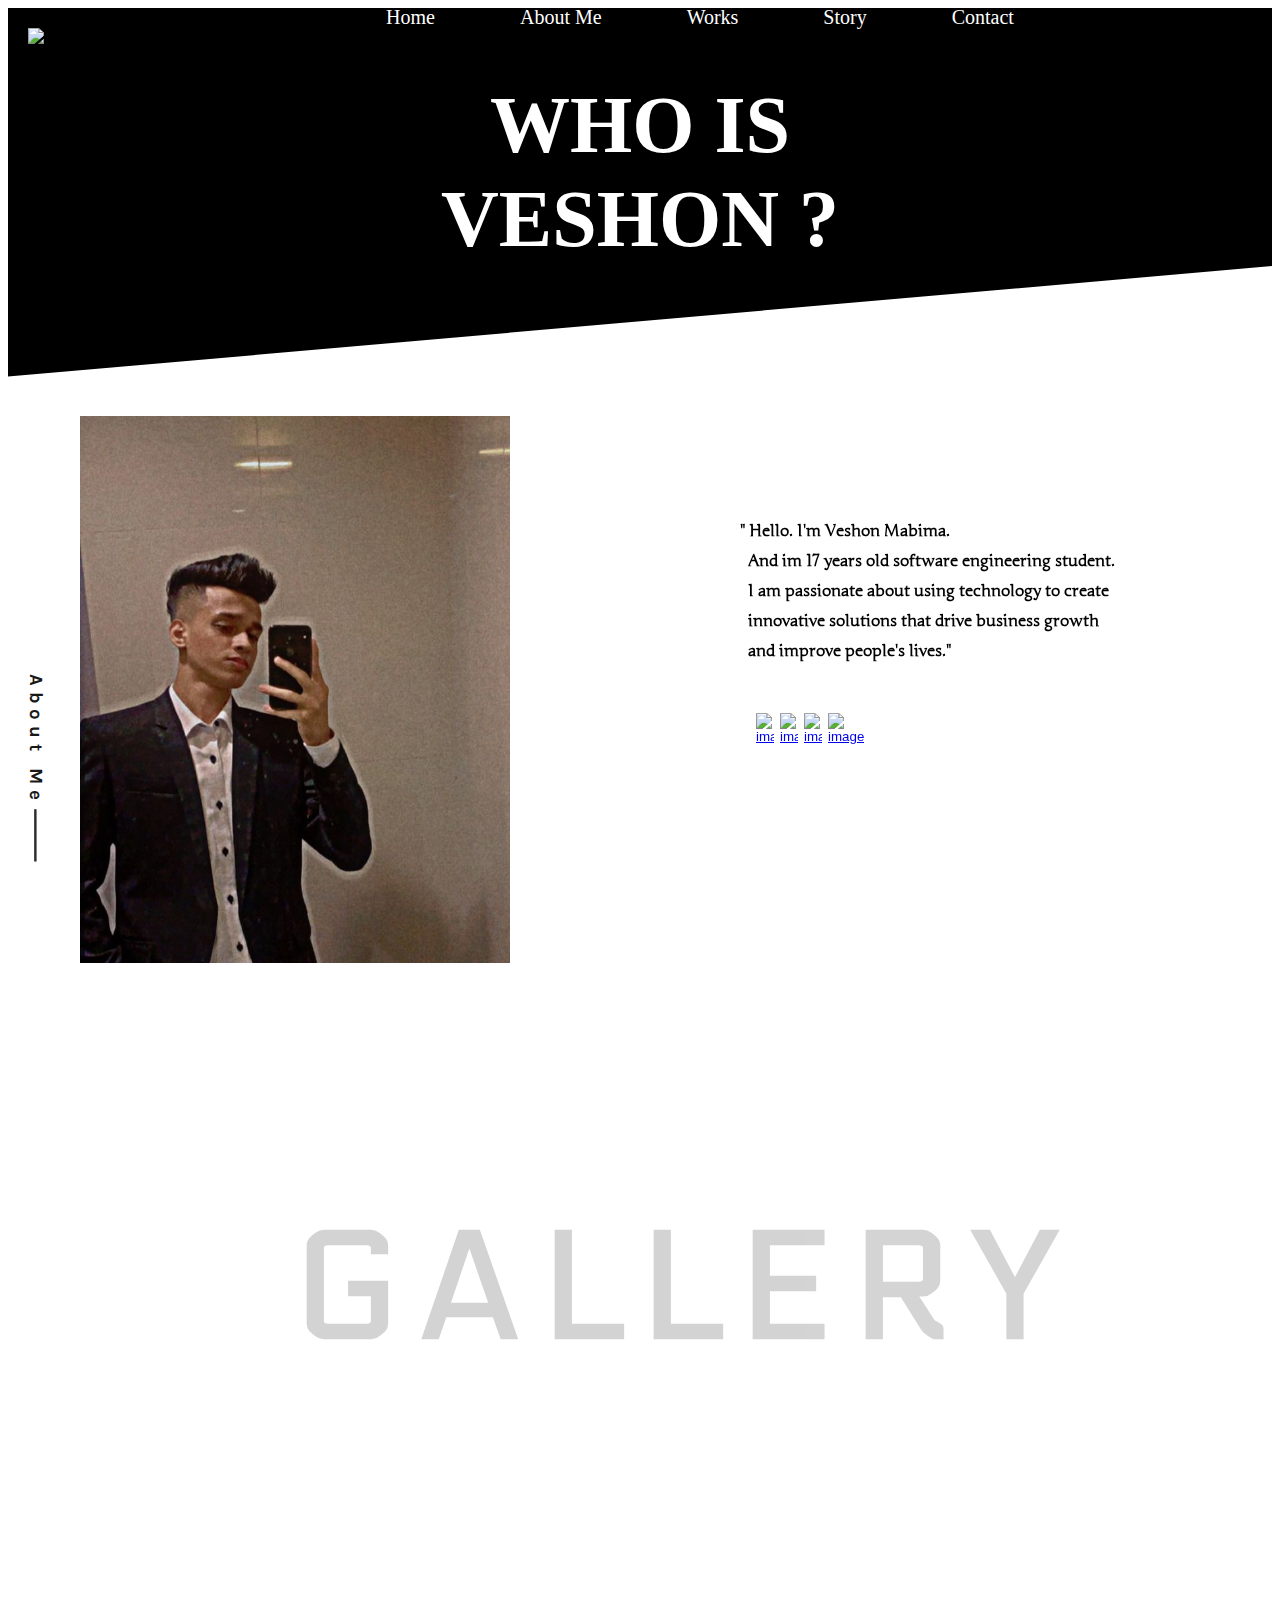
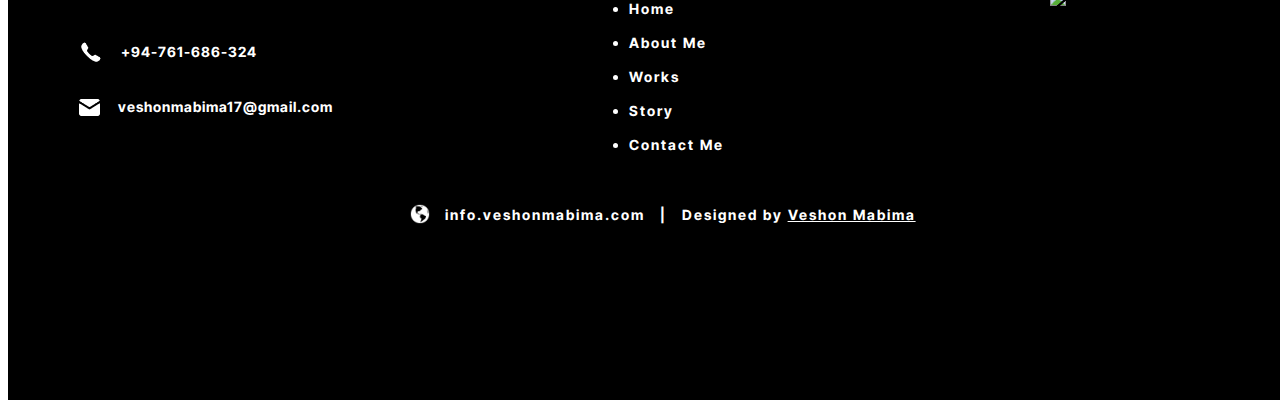
==== commit 54737cfd: "Animations" ====
--- a/index.html
+++ b/index.html
@@ -110,11 +110,11 @@
 
     <!--Gallery-->
 <section>
-    <h1  id="gallery">GALLERY<hr color="black" width="50px"></h1>
+    <h1 data-aos="fade-up" id="gallery">GALLERY<hr data-aos="fade-up" color="black" width="50px"></h1>
 </section>
 
 <section>
-    <h1 id="blurGallery">GALLERY</h1>
+    <h1 data-aos="fade-up" id="blurGallery">GALLERY</h1>
 </section>
 
 <!--<section><h3 id="vrticlGallery">GALLERY<hr color="black" width="50px"> </h3></section>
@@ -124,13 +124,13 @@
 
 <section class="gallery">
     <div>
-            <div id="pic1"><img src="assets/images/Mirrorselfi%202.jpg" title="picture1" alt="image"></div>
-            <div id="pic2"><img src="assets/images/IMG_5430%20(1).jpg" title="picture2" alt="image"></div>
-            <div id="pic3"><img src="assets/images/Aquainas1.jpg" title="picture3" alt="image"></div>
-            <div id="pic4"><img src="assets/images/IMG_5518.JPG" title="picture4" alt="image"></div>
-            <div id="pic5"><img src="assets/images/1C3AD033-5911-4B29-88D5-2111E036817A.jpeg" title="picture5" alt="image"></div>
-            <div id="pic6"><img src="assets/images/B.jpeg" title="picture6" alt="image"></div>
-            <div id="pic7"><img src="assets/images/IMG_5415.jpg" title="picture7" alt="image"></div>
+            <div id="pic1"><img data-aos="fade-up" src="assets/images/Mirrorselfi%202.jpg" title="picture1" alt="image"></div>
+            <div id="pic2"><img data-aos="fade-up" src="assets/images/IMG_5430%20(1).jpg" title="picture2" alt="image"></div>
+            <div id="pic3"><img data-aos="fade-up" src="assets/images/Aquainas1.jpg" title="picture3" alt="image"></div>
+            <div id="pic4"><img data-aos="fade-right" src="assets/images/IMG_5518.JPG" title="picture4" alt="image"></div>
+            <div id="pic5"><img data-aos="fade-up" src="assets/images/1C3AD033-5911-4B29-88D5-2111E036817A.jpeg" title="picture5" alt="image"></div>
+            <div id="pic6"><img data-aos="fade-down" src="assets/images/B.jpeg" title="picture6" alt="image"></div>
+            <div id="pic7"><img data-aos="fade-up" src="assets/images/IMG_5415.jpg" title="picture7" alt="image"></div>
     </div>
 </section>
 
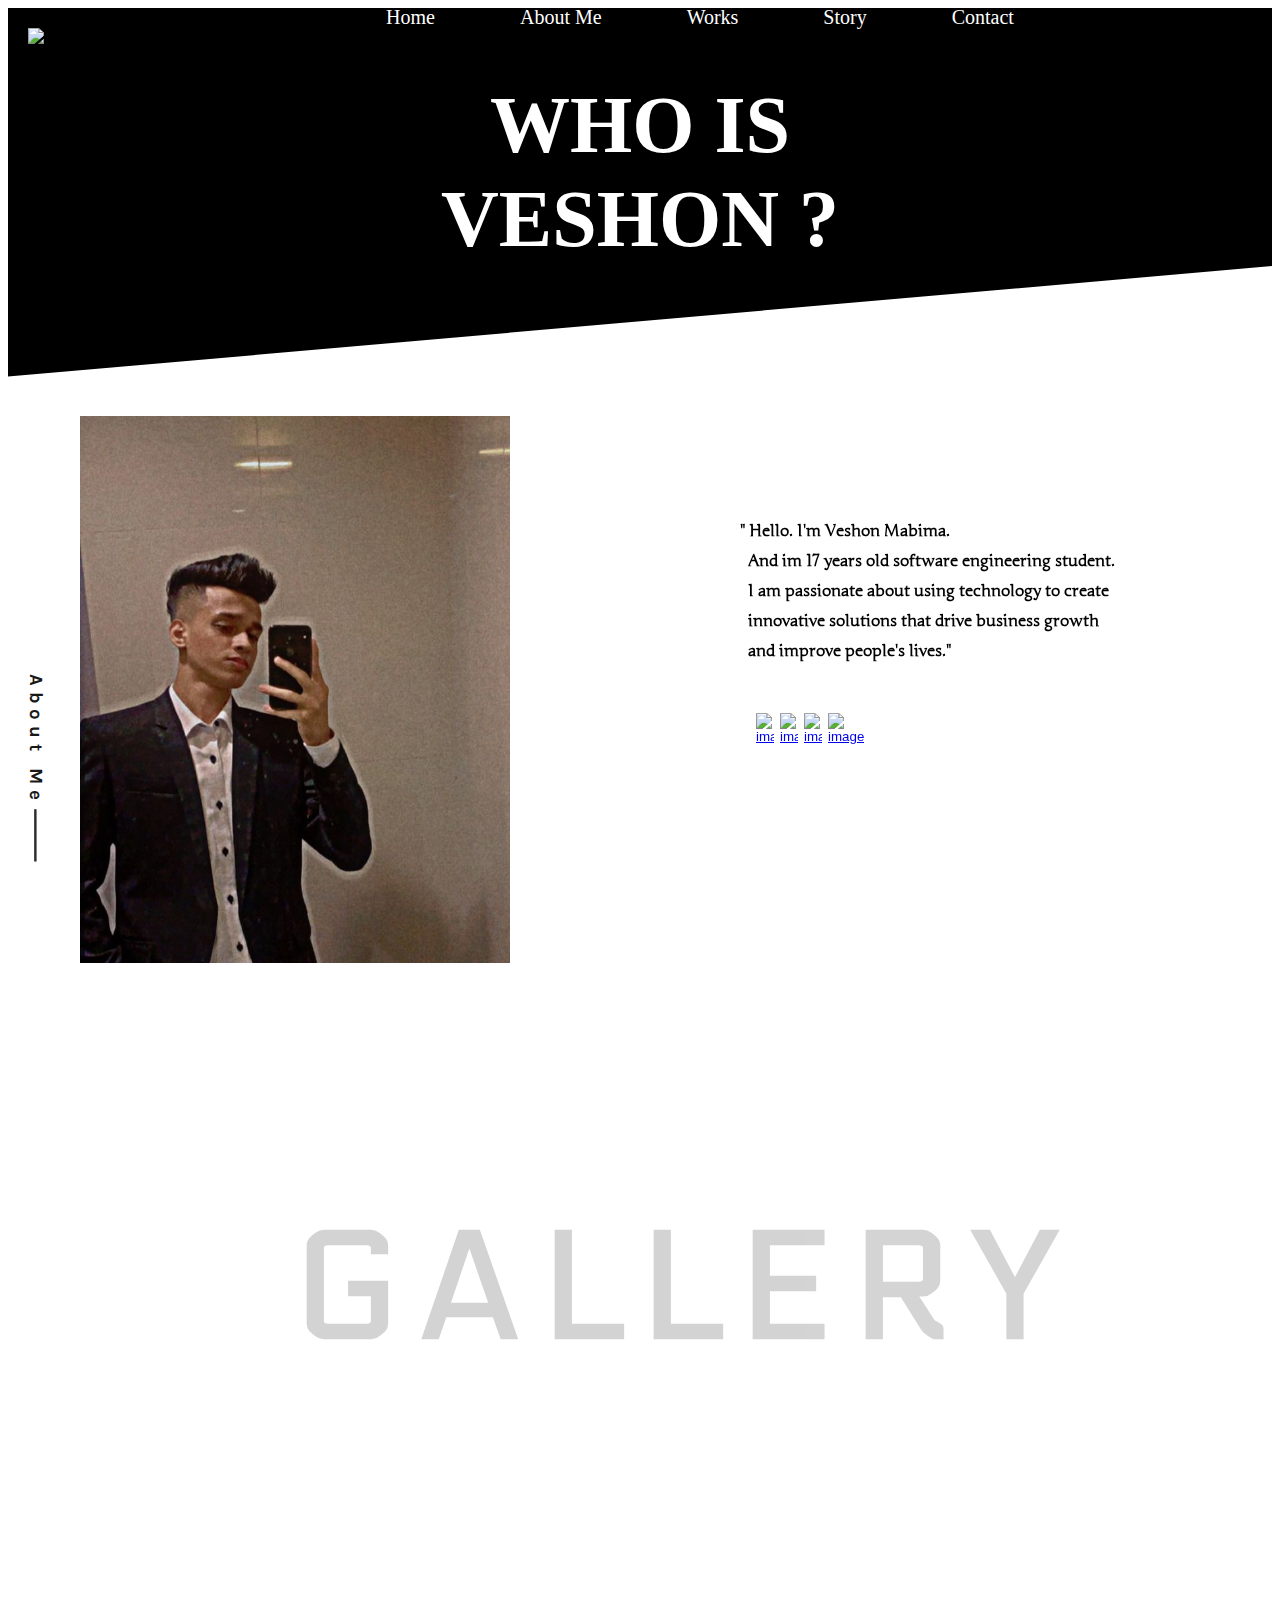
==== commit bcbc2cf8: "Animations" ====
--- a/index.html
+++ b/index.html
@@ -24,7 +24,6 @@
     <link href="https://fonts.googleapis.com/css2?family=Gentium+Plus:ital,wght@0,400;0,700;1,400;1,700&family=Inter+Tight:ital,wght@0,100..900;1,100..900&family=Karla:ital,wght@0,200..800;1,200..800&display=swap" rel="stylesheet">
     <link href="https://unpkg.com/aos@2.3.1/dist/aos.css" rel="stylesheet">
     <link rel="stylesheet" href="https://cdnjs.cloudflare.com/ajax/libs/animate.css/4.1.1/animate.min.css"/>
-
 </head>
 <body>
 
@@ -135,7 +134,7 @@
 </section>
 
 <!--Left footer-->
-<footer id="FooterBlackBackground">
+<footer data-aos="fade-up" id="FooterBlackBackground">
     <div>
         <img id="phoneIcon" src="assets/images/white-phone.png" title="phone icon" alt="Image" width="15">
         <h6 id="mobileNo">+94-761-686-324</h6>
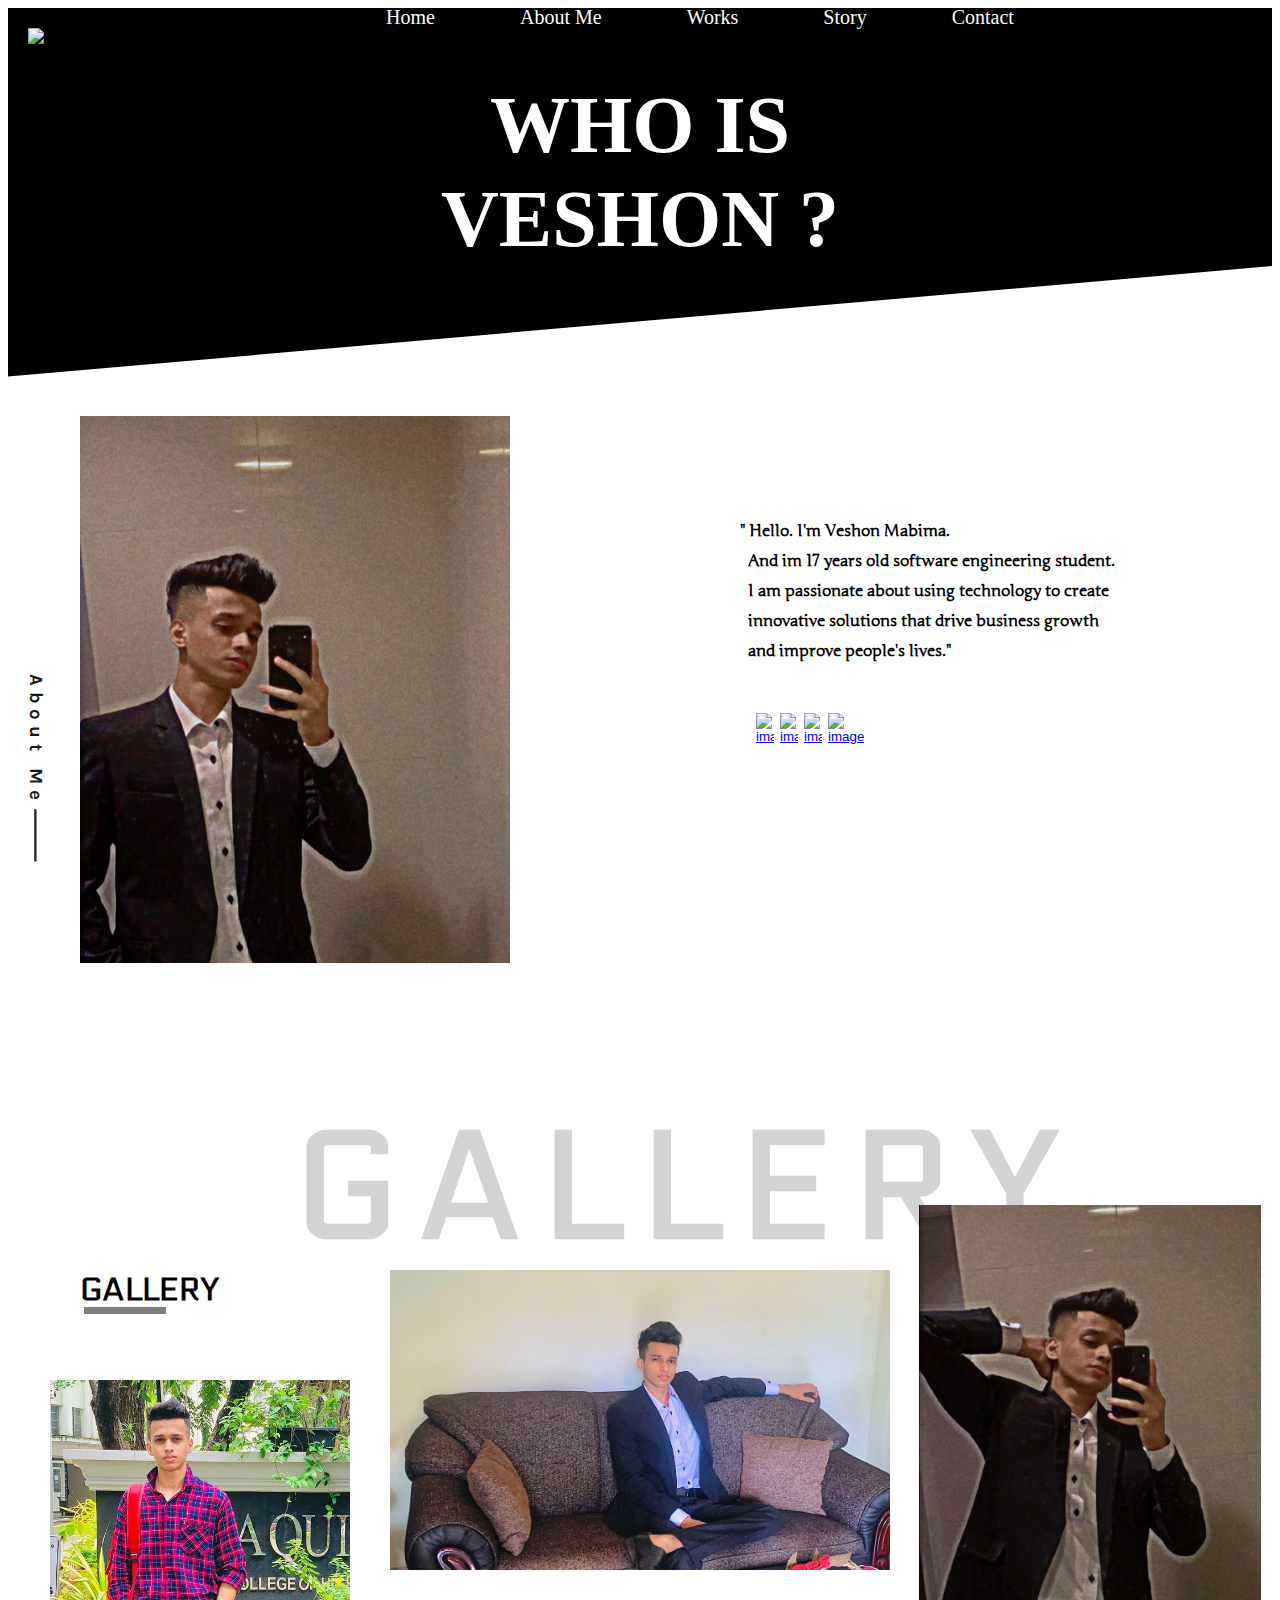
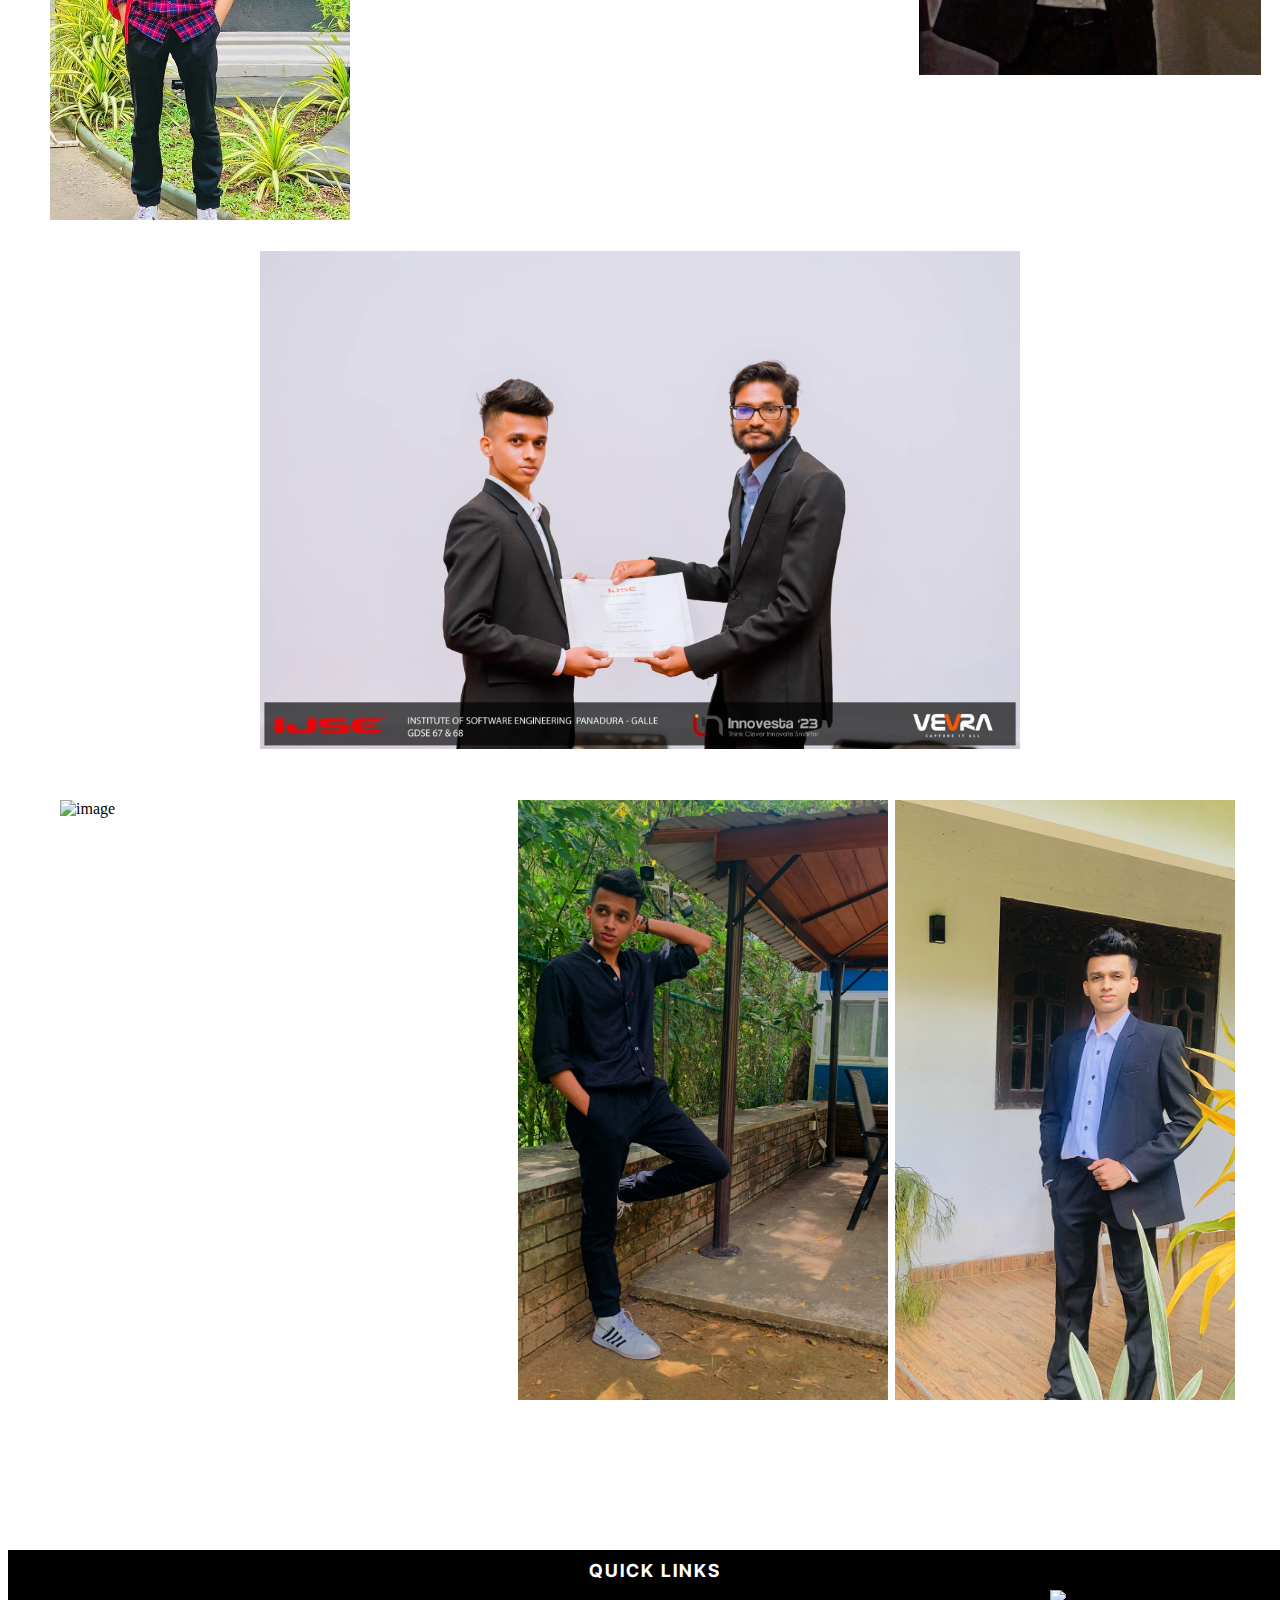
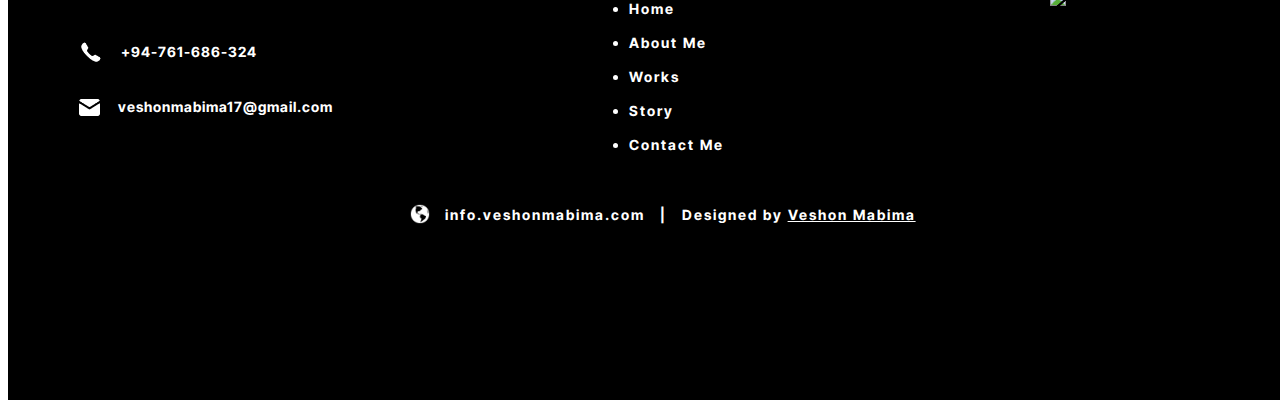
==== commit a3072f47: "Mobile responsive" ====
--- a/index.html
+++ b/index.html
@@ -22,8 +22,8 @@
     <link rel="preconnect" href="https://fonts.googleapis.com">
     <link rel="preconnect" href="https://fonts.gstatic.com" crossorigin>
     <link href="https://fonts.googleapis.com/css2?family=Gentium+Plus:ital,wght@0,400;0,700;1,400;1,700&family=Inter+Tight:ital,wght@0,100..900;1,100..900&family=Karla:ital,wght@0,200..800;1,200..800&display=swap" rel="stylesheet">
-    <link href="https://unpkg.com/aos@2.3.1/dist/aos.css" rel="stylesheet">
-    <link rel="stylesheet" href="https://cdnjs.cloudflare.com/ajax/libs/animate.css/4.1.1/animate.min.css"/>
+<!--    <link href="https://unpkg.com/aos@2.3.1/dist/aos.css" rel="stylesheet">
+    <link rel="stylesheet" href="https://cdnjs.cloudflare.com/ajax/libs/animate.css/4.1.1/animate.min.css"/>-->
 </head>
 <body>
 
@@ -76,7 +76,7 @@
 
     <!--Hero Left side-->
     <div>
-        <img data-aos="fade-right" id="mirrorSelfi" src="assets/images/WhatsApp%20Image%202023-12-31%20at%2013.47.39_be578f78%20-%20Copy.jpg" title="Image.com" alt="Image" width="300">
+        <img id="mirrorSelfi" src="assets/images/WhatsApp%20Image%202023-12-31%20at%2013.47.39_be578f78%20-%20Copy.jpg" title="Image.com" alt="Image" width="300">
     </div>
 
 
@@ -123,11 +123,11 @@
 
 <section class="gallery">
     <div>
-            <div id="pic1"><img data-aos="fade-up" src="assets/images/Mirrorselfi%202.jpg" title="picture1" alt="image"></div>
+            <div id="pic1"><img src="assets/images/Mirrorselfi%202.jpg" title="picture1" alt="image"></div>
             <div id="pic2"><img data-aos="fade-up" src="assets/images/IMG_5430%20(1).jpg" title="picture2" alt="image"></div>
             <div id="pic3"><img data-aos="fade-up" src="assets/images/Aquainas1.jpg" title="picture3" alt="image"></div>
             <div id="pic4"><img data-aos="fade-right" src="assets/images/IMG_5518.JPG" title="picture4" alt="image"></div>
-            <div id="pic5"><img data-aos="fade-up" src="assets/images/1C3AD033-5911-4B29-88D5-2111E036817A.jpeg" title="picture5" alt="image"></div>
+            <div id="pic5"><img id="img5" data-aos="fade-up" src="assets/images/1C3AD033-5911-4B29-88D5-2111E036817A.jpeg" title="picture5" alt="image"></div>
             <div id="pic6"><img data-aos="fade-down" src="assets/images/B.jpeg" title="picture6" alt="image"></div>
             <div id="pic7"><img data-aos="fade-up" src="assets/images/IMG_5415.jpg" title="picture7" alt="image"></div>
     </div>
@@ -150,7 +150,7 @@
 
     <nav>
         <ul id="links">
-            <li><a style="color: white; text-decoration: none" href="home-page.html" >Home</a></li>
+            <li><a style="color: white; text-decoration: none" href="index.html" >Home</a></li>
             &nbsp
             <li><a style="color: white; text-decoration: none" href="aboutMe-page.html" >About Me</a></li>
             &nbsp
@@ -190,9 +190,9 @@
     }
 
 </script>
-<script>
+<!--<script>
     AOS.init();
-</script>
+</script>-->
 
 </body>
 </html>--- a/assets/css/home-page.css
+++ b/assets/css/home-page.css
@@ -1388,4 +1388,250 @@
         font-style: normal;
         font-size: 12px;
     }
-}+}
+
+
+/*------------------------------------------------------------------------------------------------------*/
+@media all and (max-width: 495px){
+
+    #mirrorSelfi{
+        position: relative;
+        left: -30px;
+    }
+
+    #about{
+        position: relative;
+        left: -30px;
+    }
+
+   #pic1{
+       position: relative;
+       top: -900px;
+       left: -150px;
+   }
+
+   #pic2{
+       position: relative;
+       top: -650px;
+   }
+
+    #pic3{
+        position: relative;
+        top: -630px;
+        left: 340px;
+        max-width: fit-content;
+    }
+
+    #pic4{
+        display: none;
+    }
+
+    #blurGallery{
+        font-size: 60px;
+    }
+
+    #infoLink {
+        color: white;
+        position: absolute;
+        top: 3490px;
+        left: 5%;
+        font-family: "Inter Tight", sans-serif;
+        font-optical-sizing: auto;
+        font-weight: bold;
+        font-style: normal;
+        letter-spacing: 2px;
+        font-size: 10px;
+    }
+
+}
+
+/*------------------------------------------------------------------------------------------------------*/
+@media all and (max-width: 454px){
+
+    #blackBackground > .bg > .inner-title {
+        position: absolute;
+        right: 0;
+        left: 0;
+        top: 0;
+        bottom: 0;
+        margin: auto;
+        font-size: 10px;
+    }
+
+    #mirrorSelfi{
+        position: relative;
+        left: -50px;
+    }
+
+    #about{
+        position: relative;
+        left: -50px;
+        font-size: 13px;
+    }
+
+    #pic5{
+        display: none;
+    }
+
+    #blurGallery{
+        font-size: 50px;
+    }
+
+    #gallery {
+        position: absolute;
+        font-size: 20px;
+        top: 1320px;
+    }
+
+    #FooterBlackBackground {
+        width: 100%;
+        height: 60vh;
+        background-color: black;
+        position: absolute;
+        top: 2500px;
+    }
+
+    #FooterBlackBackground > div > h6 {
+        color: white;
+        font-size: 15px;
+        position: relative;
+        left: 50px;
+        max-width: 300px;
+    }
+
+    #bottomMiddleFooter > h2 {
+        position: absolute;
+        top: 2510px;
+        bottom: 0;
+        right: 0;
+        left: 46%;
+        margin: auto;
+        color: white;
+        font-family: "Inter Tight", sans-serif;
+        font-optical-sizing: auto;
+        font-weight: bold;
+        font-style: normal;
+        font-size: 16px;
+        letter-spacing: 2px;
+    }
+
+    #bottomMiddleFooter > nav > #links {
+        position: absolute;
+        top: 2540px;
+        bottom: 0;
+        right: 0;
+        left: 46%;
+        margin: auto;
+        color: white;
+        letter-spacing: 2px;
+        font-family: "Inter Tight", sans-serif;
+        font-optical-sizing: auto;
+        font-weight: bold;
+        font-style: normal;
+        font-size: 12px;
+    }
+
+    #logoFooter {
+        width: 150px;
+        height: 130px;
+        position: absolute;
+        top: 2540px;
+        right: 50px;
+    }
+
+    #infoLink {
+        color: white;
+        position: absolute;
+        top: 2750px;
+        left: 5%;
+        font-family: "Inter Tight", sans-serif;
+        font-optical-sizing: auto;
+        font-weight: bold;
+        font-style: normal;
+        letter-spacing: 2px;
+        font-size: 10px;
+    }
+
+    #infoLink > a {
+        color: white;
+    }
+
+    #infoLink > img {
+        width: 15px;
+        aspect-ratio: 1/1;
+        position: relative;
+        top: 4px;
+    }
+
+    #phoneIcon {
+        width: 15px;
+        aspect-ratio: 1/1;
+        max-width: 25px;
+        max-height: 25px;
+        position: relative;
+        top: 190px;
+        left: 155px;
+    }
+
+    #FooterBlackBackground > div > #mobileNo {
+        color: white;
+        position: absolute;
+        top: 170px;
+        left: 180px;
+        letter-spacing: 1px;
+        font-family: "Inter Tight", sans-serif;
+        font-optical-sizing: auto;
+        font-weight: bold;
+        font-style: normal;
+        font-size: 10px;
+    }
+
+    #mailIcon {
+        width: 15px;
+        aspect-ratio: 1/1;
+        position: relative;
+        top: 215px;
+        left: 135px;
+    }
+
+    #FooterBlackBackground > div > #email {
+        color: white;
+        position: absolute;
+        top: 195px;
+        left: 180px;
+        letter-spacing: 1px;
+        font-family: "Inter Tight", sans-serif;
+        font-optical-sizing: auto;
+        font-weight: bold;
+        font-style: normal;
+        font-size: 10px;
+    }
+}
+
+
+/*------------------------------------------------------------------------------------------------------*/
+@media all and (max-width: 433px){
+
+    #mirrorSelfi{
+        max-width: fit-content;
+        display: none;
+    }
+
+    #logoFooter{
+        height: 105px;
+        width: 120px;
+    }
+
+    #pic2{
+        display: none;
+    }
+
+    #infoLink{
+        max-width: fit-content;
+        position: relative;
+        top: 2225px;
+        left: 10px;
+        font-size: 9px;
+    }
+
+}
